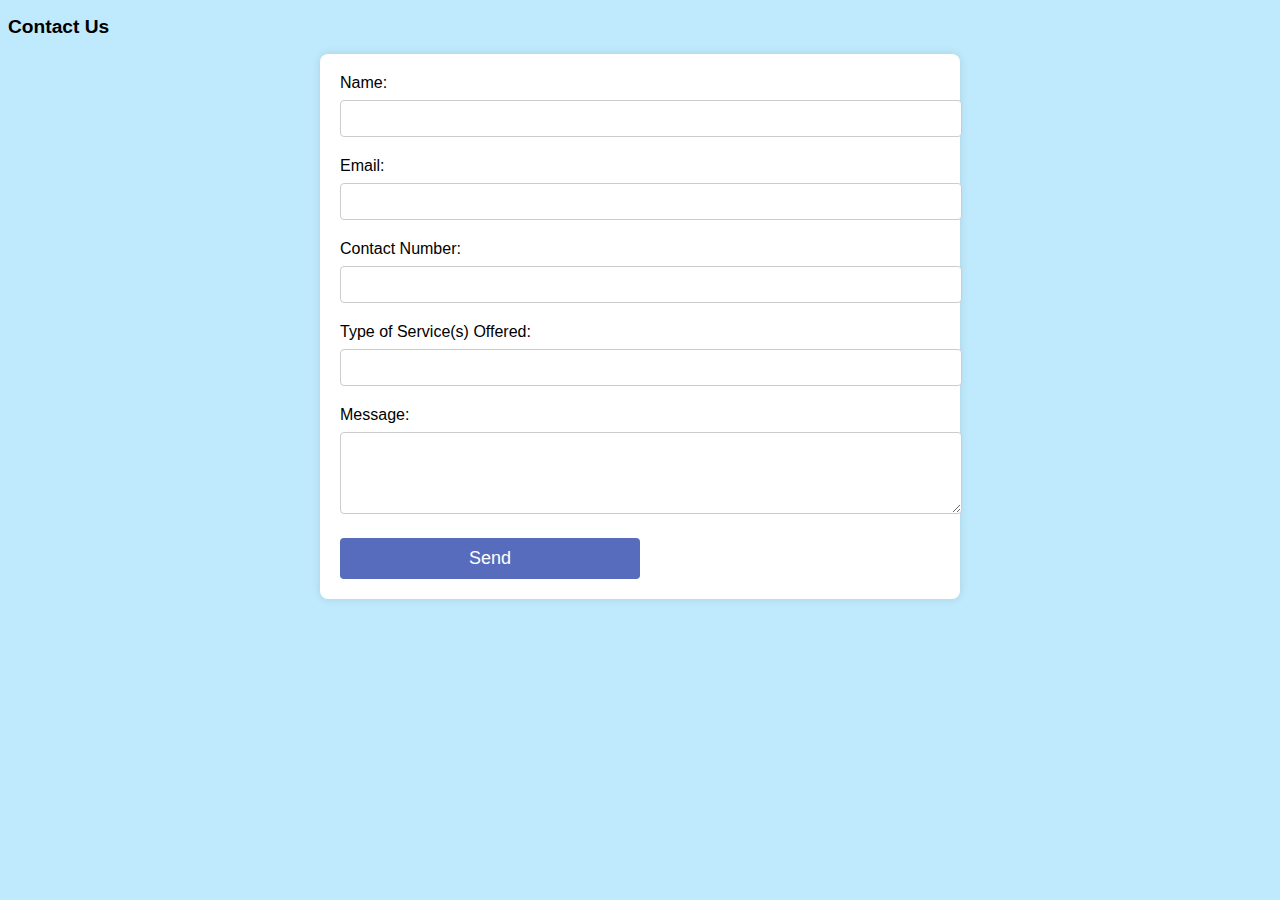
==== contactus.html @ fb8ca450 "Updated Contact Us" ====
<!DOCTYPE html>
<html lang="en">
<head>
    <meta charset="UTF-8">
    <meta name="viewport" content="width=device-width, initial-scale=1.0">
    <title>Contact Us</title>
    <link rel="stylesheet" href="styles.css">
    
<style>
    button{
        font-size: large;
    }
</style>

</head>
<body>
    
    <h2>Contact Us</h2>
    <form action="https://formspree.io/YOUR_EMAIL" method="POST">
        <label for="name">Name:</label>
        <input type="text" id="name" name="name" required>
        
        <label for="email">Email:</label>
        <input type="email" id="email" name="email" required>
        
        <label for="contactNumber">Contact Number:</label>
        <input type="number" id="contactNumber" name="contactnumber" required>

        <div class="servicesOfferedIcons">
            <label for="servicesOffered">Type of Service(s) Offered:</label>
            <input type="text" id="servicesOffered" name="servicesOffered" required>
        </div>
        <label for="message">Message:</label>
        <textarea id="message" name="message" rows="4" required></textarea>
        
        <button type="submit">Send</button>

</body>
</html>
---- styles.css ----
*{
    font-family: 'Segoe UI', Tahoma, Geneva, Verdana, sans-serif;  

}
body{
    background-color: #bfe9fc;
    
}
.logo{
    display: inline;
}
h1{
    font-size: 200%;
    font: weight 300px;   
    
}
h2{
    font-weight: 100px;
    font-size: 120%;
}
.header{
    color: white;
    background-color: #576CBC;
    position: relative;
    top: 0;
    left: 0;
    width: 100%;
    padding-left: 5%;
    padding-bottom: 1px;
    padding-top: 1px;
    margin-bottom: 50px
}
.mainContent{
    padding-left: 5%;
}
.additionalInfo{
    padding-left: 5%;
}
.hidden {
    display: none;
}
img.logo {
    cursor: pointer;
    width: 100px; /* Example size, adjust as needed */
    margin: 10px;
}
.tableHeader{
    font-size: 125%;
    font-weight: 700;
    color: #19376D;
    
}

button {
    display: block;
    width: 50%;
    padding: 10px;
    background-color: #576CBC;
    color: #fff;
    border: none;
    border-radius: 4px;
    cursor: pointer;
}

button:hover {
    background-color: #0056b3;
}

form {
    max-width: 600px;
    margin: 0 auto;
    padding: 20px;
    background-color: #fff;
    border-radius: 8px;
    box-shadow: 0 0 10px rgba(0, 0, 0, 0.1);
}

label {
    display: block;
    margin-bottom: 8px;
}

input, textarea {
    width: 100%;
    padding: 10px;
    margin-bottom: 20px;
    border: 1px solid #ccc;
    border-radius: 4px;
}

#intro{
    font-size: 150%;
}
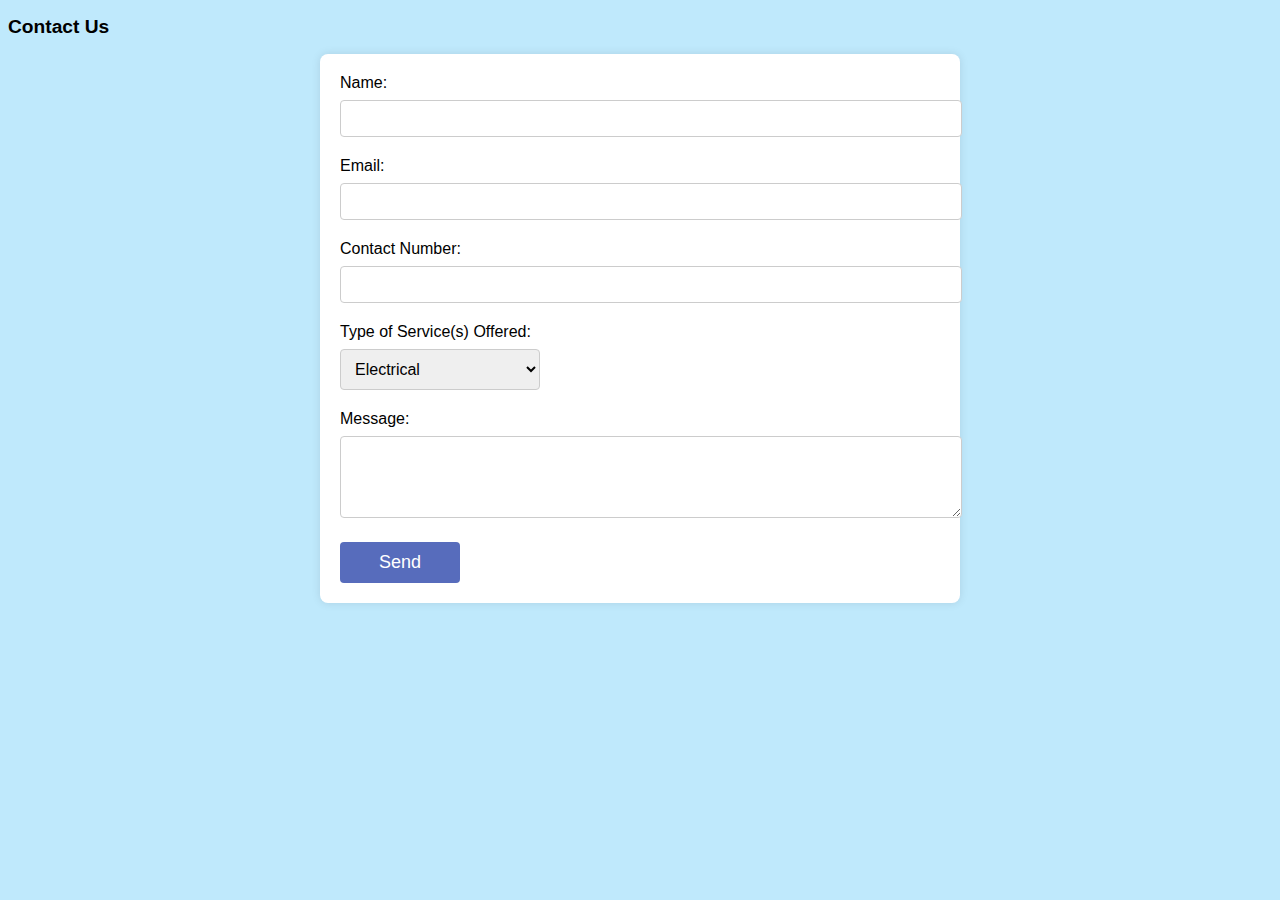
==== commit 51a2b013: "Add Review Function" ====
--- a/contactus.html
+++ b/contactus.html
@@ -27,8 +27,14 @@
         <input type="number" id="contactNumber" name="contactnumber" required>
 
         <div class="servicesOfferedIcons">
-            <label for="servicesOffered">Type of Service(s) Offered:</label>
-            <input type="text" id="servicesOffered" name="servicesOffered" required>
+            <label for="servicesOffered">Type of Service(s) Offered:</label>         
+            <select id="servicesOffered">
+                <option value="option1">Electrical</option>
+                <option value="option2">Plumbing</option>
+                <option value="option3">Home Fixes</option>
+                <option value="option4">Please indicate in message box below if multiple services offered</option>
+            </select>
+          
         </div>
         <label for="message">Message:</label>
         <textarea id="message" name="message" rows="4" required></textarea>
--- a/styles.css
+++ b/styles.css
@@ -53,7 +53,7 @@
 
 button {
     display: block;
-    width: 50%;
+    width: 20%;
     padding: 10px;
     background-color: #576CBC;
     color: #fff;
@@ -92,3 +92,11 @@
     font-size: 150%;
 }
 
+select {
+    padding: 10px;
+    font-size: 16px;
+    border-radius: 4px;
+    border: 1px solid #ccc;
+    width: 200px;
+    margin-bottom: 20px;
+}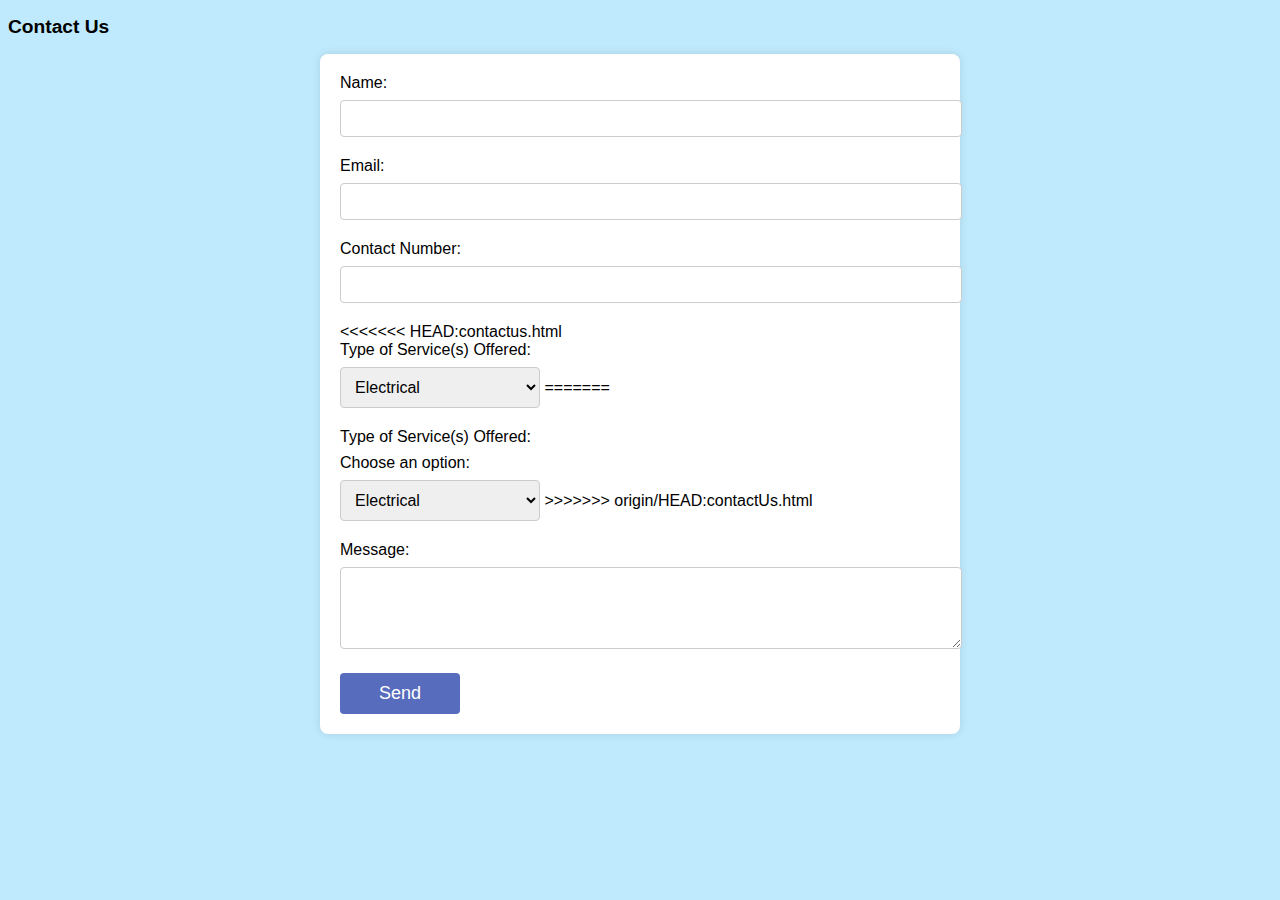
==== commit 58ca876a: "added reviews" ====
--- a/contactus.html
+++ b/contactus.html
@@ -27,6 +27,7 @@
         <input type="number" id="contactNumber" name="contactnumber" required>
 
         <div class="servicesOfferedIcons">
+<<<<<<< HEAD:contactus.html
             <label for="servicesOffered">Type of Service(s) Offered:</label>         
             <select id="servicesOffered">
                 <option value="option1">Electrical</option>
@@ -35,6 +36,18 @@
                 <option value="option4">Please indicate in message box below if multiple services offered</option>
             </select>
           
+=======
+            <label for="servicesOffered">Type of Service(s) Offered:</label>
+
+            <label for="servicesOffered">Choose an option:</label>
+    <select id="servicesOffered">
+        <option value="Electrical">Electrical</option>
+        <option value="Plumbing">Plumbing</option>
+        <option value="Home Fixes">Home Fixes</option>
+        <option value="option4">If more than 1 services, please select the main service here and add the additional one in the text below</option>
+    </select>
+        
+>>>>>>> origin/HEAD:contactUs.html
         </div>
         <label for="message">Message:</label>
         <textarea id="message" name="message" rows="4" required></textarea>
@@ -42,4 +55,4 @@
         <button type="submit">Send</button>
 
 </body>
-</html>+</html>
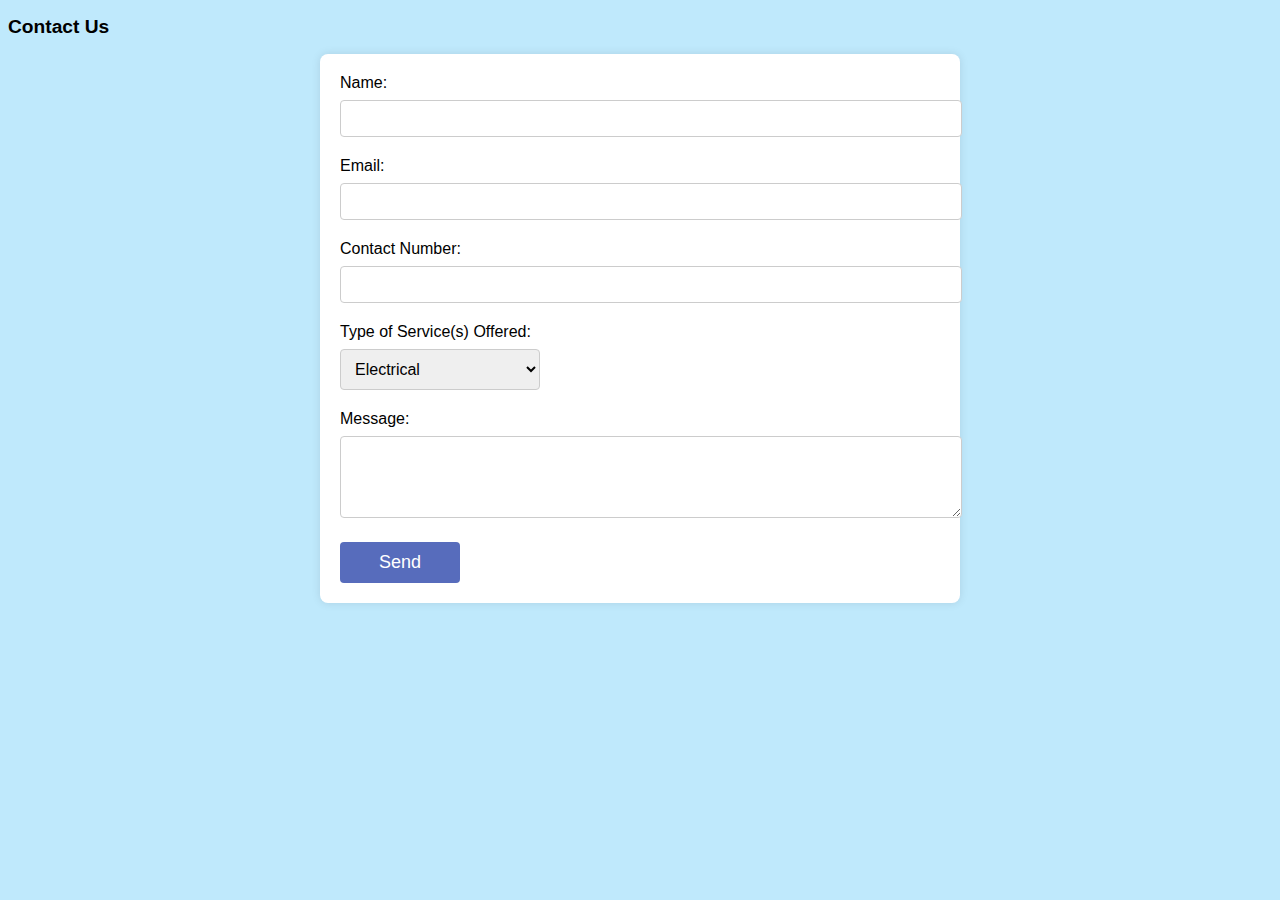
==== commit 5b1312d9: "fixing review page errors" ====
--- a/contactus.html
+++ b/contactus.html
@@ -16,7 +16,7 @@
 <body>
     
     <h2>Contact Us</h2>
-    <form action="https://formspree.io/YOUR_EMAIL" method="POST">
+    <form action="https://formspree.io/wilson.loke@outlook.com" method="POST">
         <label for="name">Name:</label>
         <input type="text" id="name" name="name" required>
         
@@ -27,7 +27,6 @@
         <input type="number" id="contactNumber" name="contactnumber" required>
 
         <div class="servicesOfferedIcons">
-<<<<<<< HEAD:contactus.html
             <label for="servicesOffered">Type of Service(s) Offered:</label>         
             <select id="servicesOffered">
                 <option value="option1">Electrical</option>
@@ -36,18 +35,6 @@
                 <option value="option4">Please indicate in message box below if multiple services offered</option>
             </select>
           
-=======
-            <label for="servicesOffered">Type of Service(s) Offered:</label>
-
-            <label for="servicesOffered">Choose an option:</label>
-    <select id="servicesOffered">
-        <option value="Electrical">Electrical</option>
-        <option value="Plumbing">Plumbing</option>
-        <option value="Home Fixes">Home Fixes</option>
-        <option value="option4">If more than 1 services, please select the main service here and add the additional one in the text below</option>
-    </select>
-        
->>>>>>> origin/HEAD:contactUs.html
         </div>
         <label for="message">Message:</label>
         <textarea id="message" name="message" rows="4" required></textarea>
